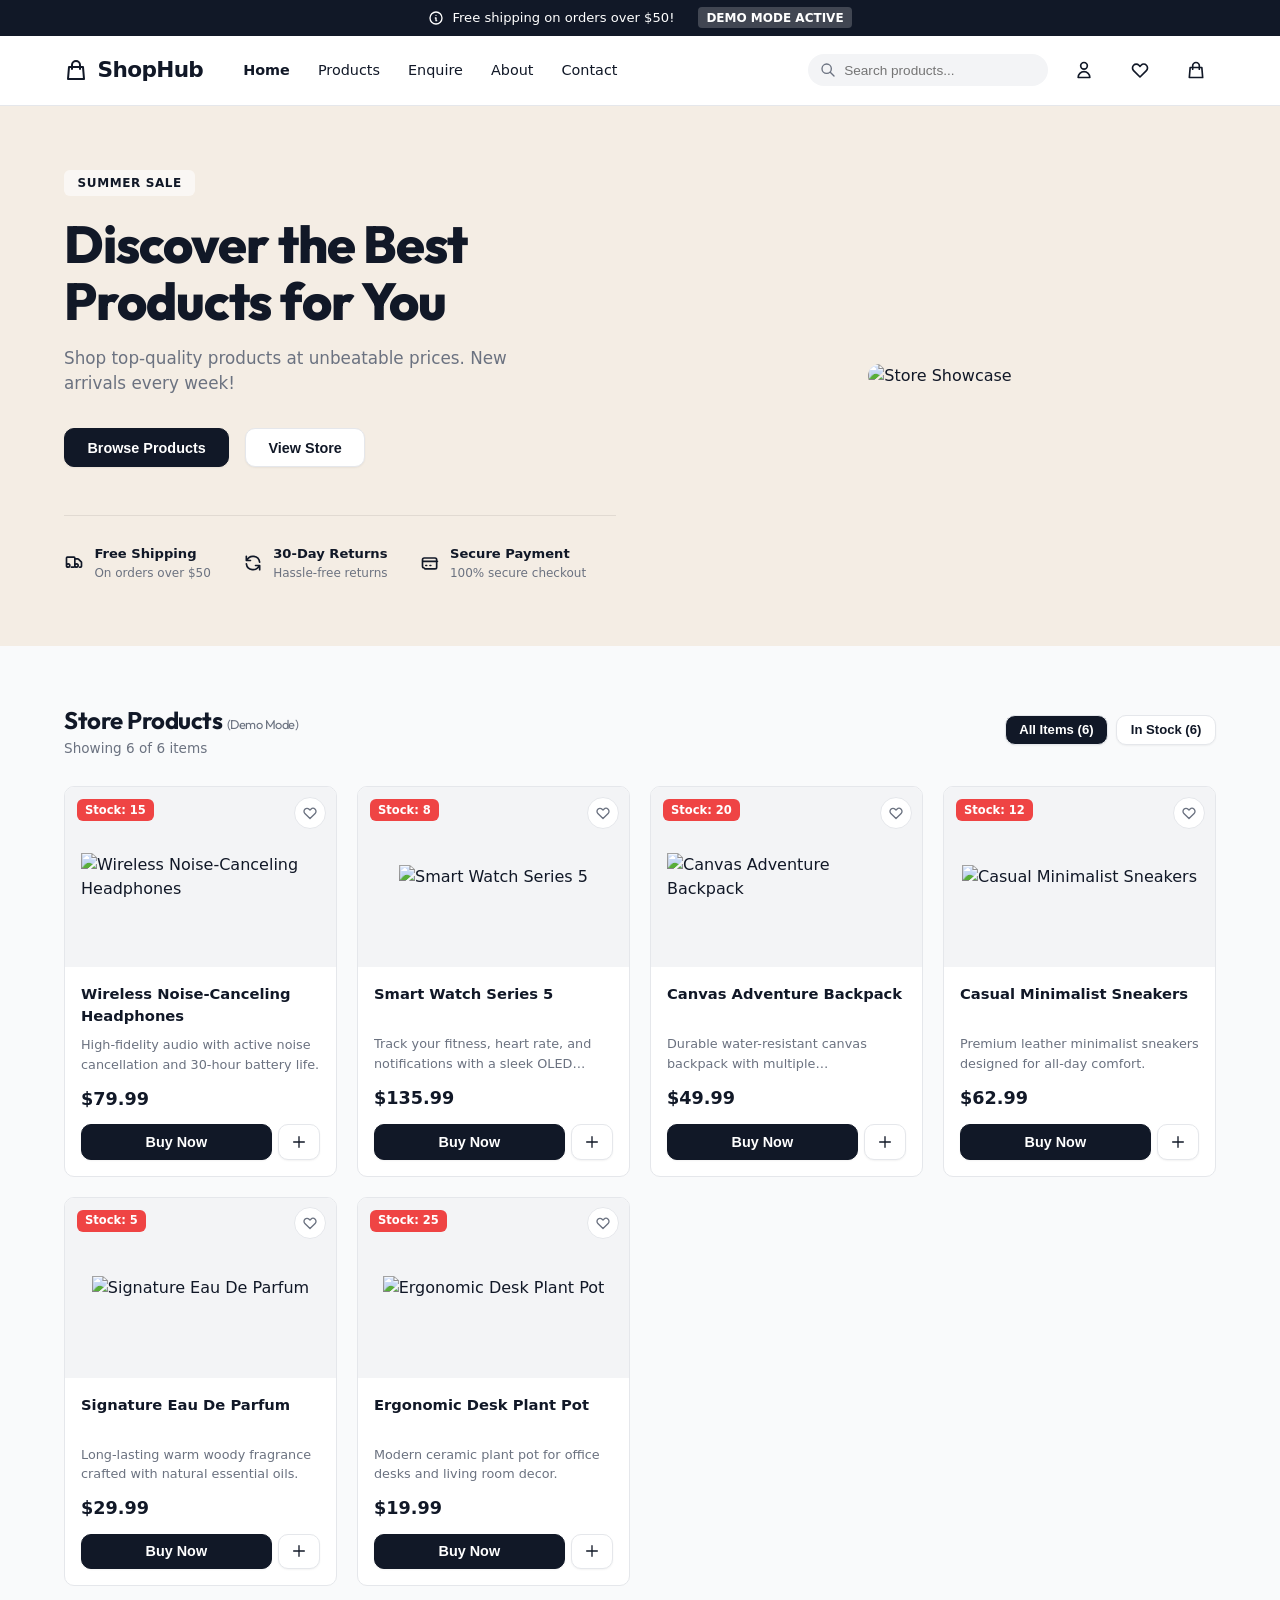
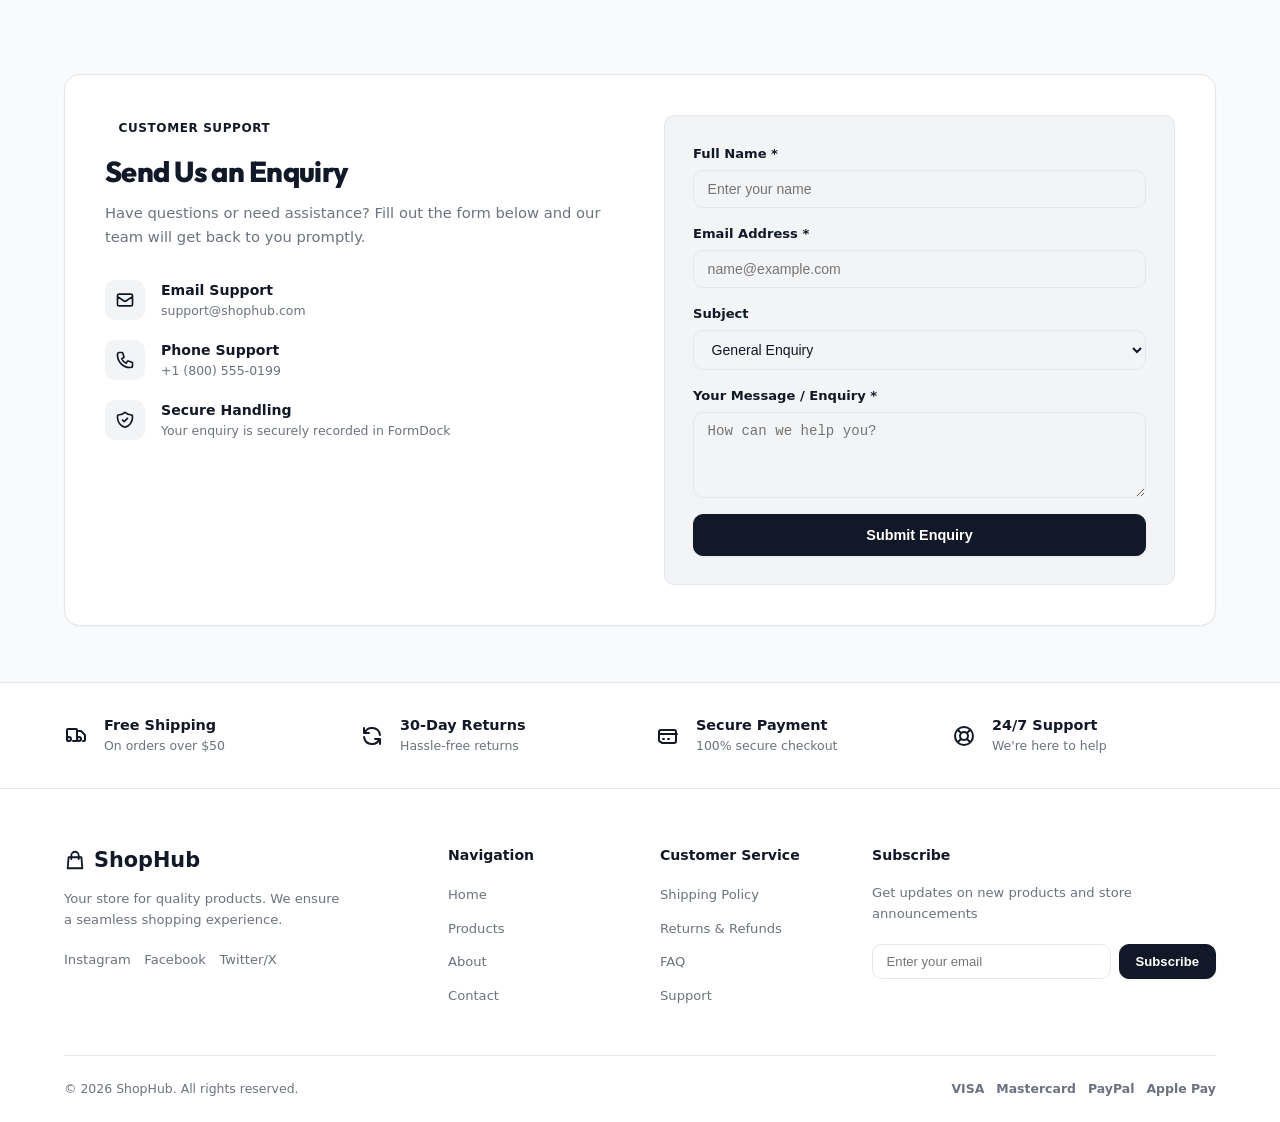
==== store/index.html @ 4dea6c2a "First deployment of formdock studio, contains storefront, editing option and backend connection to m" ====
<!doctype html>
<html lang="en">
  <head>
    <meta charset="UTF-8" />
    <link rel="icon" type="image/svg+xml" href="./favicon.svg" />
    <meta name="viewport" content="width=device-width, initial-scale=1.0" />
    <title>FormDock EcoStore</title>
    <!-- Google Fonts -->
    <link rel="preconnect" href="https://fonts.googleapis.com">
    <link rel="preconnect" href="https://fonts.gstatic.com" crossorigin>
    <link href="https://fonts.googleapis.com/css2?family=Plus+Jakarta+Sans:wght@300;400;500;600;700;800&family=Outfit:wght@400;500;600;700;800&display=swap" rel="stylesheet">
    <!-- Unbundled Runtime Config -->
    <script src="./config.js"></script>
    <script type="module" crossorigin src="./assets/index-DB-L5WWd.js"></script>
    <link rel="stylesheet" crossorigin href="./assets/index-Cwi1FvGC.css">
  </head>
  <body>
    <div id="root"></div>
  </body>
</html>
---- store/assets/index-Cwi1FvGC.css ----
:root{--ui-color:#111827;--hero-bg:#f4ede4;--btn-bg:#111827;--btn-text:#fff;--btn-sec-bg:#fff;--btn-sec-text:#111827;--bg-page:#f9fafb;--bg-card:#fff;--bg-subtle:#f3f4f6;--border-color:#e5e7eb;--border-color-dark:#d1d5db;--text-main:#111827;--text-muted:#6b7280;--text-dim:#9ca3af;--radius-sm:6px;--radius-md:10px;--radius-lg:16px;--radius-full:9999px;--shadow-sm:0 1px 2px 0 #0000000d;--shadow-md:0 4px 6px -1px #00000012, 0 2px 4px -1px #0000000a;--shadow-lg:0 10px 15px -3px #00000014, 0 4px 6px -2px #00000008;--transition-fast:.15s cubic-bezier(.4, 0, .2, 1);--transition-normal:.25s cubic-bezier(.4, 0, .2, 1)}*{box-sizing:border-box;margin:0;padding:0}body{background-color:var(--bg-page);color:var(--text-main);-webkit-font-smoothing:antialiased;min-height:100vh;font-family:Plus Jakarta Sans,-apple-system,BlinkMacSystemFont,Segoe UI,Roboto,sans-serif;line-height:1.5;overflow-x:hidden}h1,h2,h3,h4,h5,h6{letter-spacing:-.02em;color:var(--text-main);font-family:Outfit,Plus Jakarta Sans,sans-serif;font-weight:700}::-webkit-scrollbar{width:6px;height:6px}::-webkit-scrollbar-track{background:#f1f1f1}::-webkit-scrollbar-thumb{background:#c1c1c1;border-radius:3px}::-webkit-scrollbar-thumb:hover{background:#a8a8a8}.btn-primary{background-color:var(--btn-bg);color:var(--btn-text);border:1px solid var(--btn-bg);border-radius:var(--radius-md);cursor:pointer;transition:all var(--transition-fast);box-shadow:var(--shadow-sm);justify-content:center;align-items:center;gap:.5rem;padding:.65rem 1.4rem;font-size:.9rem;font-weight:600;text-decoration:none;display:inline-flex}.btn-primary:hover{opacity:.9;box-shadow:var(--shadow-md);transform:translateY(-1px)}.btn-primary:active{transform:translateY(0)}.btn-primary:disabled{opacity:.5;cursor:not-allowed;box-shadow:none;transform:none}.btn-secondary{background-color:var(--btn-sec-bg);color:var(--btn-sec-text);border:1px solid var(--border-color);border-radius:var(--radius-md);cursor:pointer;transition:all var(--transition-fast);box-shadow:var(--shadow-sm);justify-content:center;align-items:center;gap:.5rem;padding:.65rem 1.4rem;font-size:.9rem;font-weight:600;display:inline-flex}.btn-secondary:hover{background-color:var(--bg-subtle);border-color:var(--border-color-dark);transform:translateY(-1px)}.btn-secondary:disabled{opacity:.5;cursor:not-allowed;transform:none}.app-container{background-color:var(--bg-page);min-height:100vh;font-family:var(--font-family,inherit);font-size:var(--base-font-size,16px);flex-direction:column;display:flex}.announcement-bar{background-color:var(--ui-color);color:#fff;text-align:center;justify-content:center;align-items:center;gap:.5rem;padding:.45rem 1rem;font-size:.82rem;font-weight:500;display:flex}.navbar{position:var(--nav-position,sticky);z-index:40;border-bottom:1px solid var(--border-color);background:#fff;justify-content:space-between;align-items:center;height:70px;padding:0 4rem;display:flex;top:0}.nav-left{align-items:center;gap:2.5rem;display:flex}.nav-brand{color:var(--text-main);letter-spacing:-.03em;align-items:center;gap:.6rem;font-size:1.35rem;font-weight:800;text-decoration:none;display:flex}.brand-icon-wrap{color:var(--ui-color);justify-content:center;align-items:center;display:flex}.nav-links{align-items:center;gap:1.75rem;list-style:none;display:flex}.nav-link{color:var(--text-main);transition:color var(--transition-fast);font-size:.9rem;font-weight:500;text-decoration:none}.nav-link:hover,.nav-link.active{color:var(--ui-color);font-weight:600}.nav-right{align-items:center;gap:1rem;display:flex}.nav-search{width:240px;position:relative}.nav-search-input{background-color:var(--bg-subtle);border-radius:var(--radius-full);width:100%;color:var(--text-main);transition:all var(--transition-fast);border:1px solid #0000;outline:none;padding:.45rem 1rem .45rem 2.2rem;font-size:.85rem}.nav-search-input:focus{border-color:var(--border-color-dark);background-color:#fff;width:280px;box-shadow:0 0 0 2px #1118270d}.nav-search-icon{color:var(--text-muted);pointer-events:none;position:absolute;top:50%;left:.75rem;transform:translateY(-50%)}.icon-btn{color:var(--text-main);cursor:pointer;width:40px;height:40px;transition:background-color var(--transition-fast);background:0 0;border:none;border-radius:50%;justify-content:center;align-items:center;display:flex;position:relative}.icon-btn:hover{background-color:var(--bg-subtle)}.cart-badge{background-color:var(--ui-color);color:#fff;border-radius:50%;justify-content:center;align-items:center;width:18px;height:18px;font-size:.7rem;font-weight:700;display:flex;position:absolute;top:2px;right:2px}.hero-section{background-color:var(--hero-bg);padding:4rem;position:relative;overflow:hidden}.hero-inner{grid-template-columns:1fr 1fr;align-items:center;gap:3rem;max-width:1280px;margin:0 auto;display:grid}.hero-tag{color:var(--text-main);border-radius:var(--radius-sm);letter-spacing:.05em;text-transform:uppercase;background-color:#fff9;margin-bottom:1.25rem;padding:.25rem .85rem;font-size:.75rem;font-weight:700;display:inline-block}.hero-title{color:var(--text-main);margin-bottom:1rem;font-size:3.25rem;font-weight:800;line-height:1.1}.hero-subtitle{color:var(--text-muted);max-width:480px;margin-bottom:2rem;font-size:1.05rem}.hero-btn-group{align-items:center;gap:1rem;margin-bottom:3rem;display:flex}.hero-features{border-top:1px solid #00000014;align-items:center;gap:2rem;padding-top:1.75rem;display:flex}.hero-feature-item{align-items:center;gap:.65rem;display:flex}.hero-feature-icon{color:var(--text-main)}.hero-feature-title{color:var(--text-main);font-size:.82rem;font-weight:700}.hero-feature-desc{color:var(--text-muted);font-size:.75rem}.hero-image-wrap{justify-content:center;align-items:center;display:flex;position:relative}.hero-img{object-fit:contain;border-radius:var(--radius-lg);max-width:100%;height:auto;max-height:420px}.hero-floating-badge{border-radius:var(--radius-md);box-shadow:var(--shadow-lg);text-align:center;background:#fff;padding:1rem 1.25rem;position:absolute;top:10px;right:20px}.badge-small{color:var(--text-muted);font-size:.75rem;font-weight:600}.badge-large{color:var(--text-main);font-size:1.6rem;font-weight:800;line-height:1.1}.section-container{width:100%;max-width:1280px;margin:3.5rem auto;padding:0 4rem}.section-header{justify-content:space-between;align-items:center;margin-bottom:1.75rem;display:flex}.section-title{font-size:1.5rem;font-weight:700}.section-link{color:var(--text-main);align-items:center;gap:.3rem;font-size:.88rem;font-weight:600;text-decoration:none;display:flex}.section-link:hover{color:var(--ui-color)}.categories-grid{grid-template-columns:repeat(6,1fr);gap:1.25rem;display:grid}.category-card{border-radius:var(--radius-md);text-align:center;border:1px solid var(--border-color);transition:all var(--transition-fast);cursor:pointer;background:#fff;padding:1rem}.category-card:hover{box-shadow:var(--shadow-md);border-color:var(--border-color-dark);transform:translateY(-3px)}.category-img-wrap{background-color:var(--bg-subtle);border-radius:var(--radius-sm);justify-content:center;align-items:center;width:100%;height:110px;margin-bottom:.75rem;display:flex;overflow:hidden}.category-img{object-fit:contain;max-width:85%;max-height:85%}.category-title{margin-bottom:.15rem;font-size:.9rem;font-weight:700}.category-count{color:var(--text-muted);font-size:.78rem}.products-grid{grid-template-columns:repeat(5,1fr);gap:1.25rem;display:grid}.product-card{border:1px solid var(--border-color);border-radius:var(--radius-md);transition:all var(--transition-fast);background:#fff;flex-direction:column;display:flex;position:relative;overflow:hidden}.product-card:hover{box-shadow:var(--shadow-md);transform:translateY(-4px)}.discount-badge{color:#fff;border-radius:var(--radius-sm);z-index:2;background-color:#ef4444;padding:.15rem .5rem;font-size:.72rem;font-weight:700;position:absolute;top:.75rem;left:.75rem}.wishlist-btn{border:1px solid var(--border-color);cursor:pointer;width:32px;height:32px;color:var(--text-muted);z-index:2;transition:all var(--transition-fast);background:#fff;border-radius:50%;justify-content:center;align-items:center;display:flex;position:absolute;top:.6rem;right:.6rem}.wishlist-btn:hover{color:#ef4444;border-color:#fca5a5}.product-img-wrap{background-color:var(--bg-subtle);justify-content:center;align-items:center;width:100%;height:180px;padding:1rem;display:flex;overflow:hidden}.product-img{object-fit:contain;max-width:100%;max-height:100%;transition:transform .3s}.product-card:hover .product-img{transform:scale(1.05)}.product-info{flex-direction:column;flex:1;padding:1rem;display:flex}.star-rating{color:#f59e0b;align-items:center;gap:.2rem;margin-bottom:.4rem;font-size:.75rem;display:flex}.rating-count{color:var(--text-dim);margin-left:.2rem;font-size:.72rem}.product-title{color:var(--text-main);-webkit-line-clamp:2;-webkit-box-orient:vertical;min-height:2.7rem;margin-bottom:.5rem;font-size:.92rem;font-weight:700;display:-webkit-box;overflow:hidden}.price-row{align-items:baseline;gap:.5rem;margin-top:auto;margin-bottom:.75rem;display:flex}.price-current{color:var(--text-main);font-size:1.1rem;font-weight:800}.price-old{color:var(--text-dim);font-size:.82rem;text-decoration:line-through}.banners-grid{grid-template-columns:1.2fr 1fr 1fr;gap:1.25rem;display:grid}.banner-card{border-radius:var(--radius-md);justify-content:space-between;align-items:center;padding:2rem;display:flex;position:relative;overflow:hidden}.banner-1{color:#fff;background-color:#273729}.banner-2{color:var(--text-main);background-color:#f3eee8}.banner-3{color:var(--text-main);background-color:#e8eff6}.banner-content{z-index:2}.banner-tag{opacity:.85;text-transform:uppercase;margin-bottom:.5rem;font-size:.75rem;font-weight:600}.banner-title{margin-bottom:.4rem;font-size:1.5rem;font-weight:800;line-height:1.2}.banner-sub{opacity:.8;margin-bottom:1.25rem;font-size:.82rem}.trust-bar{border-top:1px solid var(--border-color);border-bottom:1px solid var(--border-color);background:#fff;padding:2rem 4rem}.trust-inner{grid-template-columns:repeat(4,1fr);gap:2rem;max-width:1280px;margin:0 auto;display:grid}.trust-item{align-items:center;gap:1rem;display:flex}.trust-icon{color:var(--text-main);justify-content:center;align-items:center;display:flex}.trust-title{font-size:.9rem;font-weight:700}.trust-desc{color:var(--text-muted);font-size:.78rem}.footer{background:#fff;padding:3.5rem 4rem 1.5rem}.footer-inner{grid-template-columns:2fr 1fr 1fr 1fr 2fr;gap:2.5rem;max-width:1280px;margin:0 auto 3rem;display:grid}.footer-brand{align-items:center;gap:.5rem;margin-bottom:.75rem;font-size:1.3rem;font-weight:800;display:flex}.footer-bio{color:var(--text-muted);max-width:280px;margin-bottom:1.25rem;font-size:.82rem;line-height:1.6}.social-links{color:var(--text-muted);gap:.75rem;display:flex}.footer-col-title{margin-bottom:1rem;font-size:.88rem;font-weight:700}.footer-links{flex-direction:column;gap:.6rem;list-style:none;display:flex}.footer-link{color:var(--text-muted);transition:color var(--transition-fast);font-size:.82rem;text-decoration:none}.footer-link:hover{color:var(--text-main)}.newsletter-form{gap:.5rem;margin-top:.75rem;display:flex}.newsletter-input{border:1px solid var(--border-color);border-radius:var(--radius-md);outline:none;flex:1;padding:.55rem .85rem;font-size:.82rem}.footer-bottom{border-top:1px solid var(--border-color);max-width:1280px;color:var(--text-muted);justify-content:space-between;align-items:center;margin:0 auto;padding-top:1.5rem;font-size:.78rem;display:flex}.payment-icons{align-items:center;gap:.75rem;font-weight:700;display:flex}.modal-overlay{-webkit-backdrop-filter:blur(4px);backdrop-filter:blur(4px);z-index:50;background:#00000080;justify-content:center;align-items:center;width:100vw;height:100vh;padding:1.5rem;display:flex;position:fixed;top:0;left:0}.modal-card{border-radius:var(--radius-lg);width:100%;max-width:520px;max-height:90vh;box-shadow:var(--shadow-lg);background:#fff;padding:2rem;position:relative;overflow-y:auto}.modal-close{background:var(--bg-subtle);color:var(--text-main);cursor:pointer;border:none;border-radius:50%;justify-content:center;align-items:center;width:32px;height:32px;font-weight:700;display:flex;position:absolute;top:1.25rem;right:1.25rem}.cart-drawer-overlay{z-index:50;background:#0006;width:100vw;height:100vh;position:fixed;top:0;left:0}.cart-drawer{z-index:55;width:100%;max-width:400px;height:100vh;box-shadow:var(--shadow-lg);background:#fff;flex-direction:column;display:flex;position:fixed;top:0;right:0}.cart-header{border-bottom:1px solid var(--border-color);justify-content:space-between;align-items:center;padding:1.25rem 1.5rem;display:flex}.cart-body{flex-direction:column;flex:1;gap:1rem;padding:1.5rem;display:flex;overflow-y:auto}.cart-item{background:var(--bg-subtle);border-radius:var(--radius-md);align-items:center;gap:1rem;padding:.85rem;display:flex}.cart-item-img{border-radius:var(--radius-sm);object-fit:contain;background:#fff;width:56px;height:56px}.cart-item-details{flex:1}.cart-item-title{margin-bottom:.15rem;font-size:.88rem;font-weight:700}.cart-item-price{color:var(--text-main);font-size:.85rem;font-weight:800}.cart-item-qty{align-items:center;gap:.4rem;margin-top:.3rem;display:flex}.qty-btn{border:1px solid var(--border-color);color:var(--text-main);cursor:pointer;background:#fff;border-radius:4px;width:22px;height:22px;font-weight:700}.cart-footer{border-top:1px solid var(--border-color);flex-direction:column;gap:1rem;padding:1.5rem;display:flex}.cart-total-row{justify-content:space-between;align-items:center;font-size:1.1rem;font-weight:800;display:flex}.form-group{flex-direction:column;gap:.35rem;margin-bottom:1rem;display:flex}.form-label{color:var(--text-main);font-size:.82rem;font-weight:700}.form-input,.form-textarea{background:var(--bg-subtle);border:1px solid var(--border-color);border-radius:var(--radius-md);width:100%;color:var(--text-main);outline:none;padding:.65rem .85rem;font-size:.88rem}.form-input:focus,.form-textarea:focus{border-color:var(--border-color-dark);background:#fff}.form-textarea{resize:vertical;min-height:70px}.toast-container{z-index:100;flex-direction:column;gap:.5rem;display:flex;position:fixed;bottom:1.5rem;right:1.5rem}.toast{border-radius:var(--radius-md);color:#fff;box-shadow:var(--shadow-lg);background:#111827;align-items:center;gap:.6rem;padding:.85rem 1.25rem;font-size:.85rem;font-weight:600;display:flex}@media (width<=1024px){.navbar,.hero-section,.section-container,.trust-bar,.footer{padding-left:1.5rem;padding-right:1.5rem}.hero-inner{grid-template-columns:1fr}.categories-grid,.products-grid{grid-template-columns:repeat(3,1fr)}.banners-grid{grid-template-columns:1fr}.footer-inner{grid-template-columns:1fr 1fr}}@media (width<=640px){.nav-links,.nav-search{display:none}.categories-grid,.products-grid,.trust-inner{grid-template-columns:repeat(2,1fr)}}.enquiry-section{margin-top:2rem;margin-bottom:3.5rem}.enquiry-card{border:1px solid var(--border-color);border-radius:var(--radius-lg);box-shadow:var(--shadow-sm);background:#fff;grid-template-columns:1fr 1fr;gap:3rem;padding:2.5rem;display:grid}.enquiry-title{color:var(--text-main);margin-bottom:.75rem;font-size:1.8rem;font-weight:800;line-height:1.25}.enquiry-subtitle{color:var(--text-muted);margin-bottom:2rem;font-size:.92rem;line-height:1.6}.enquiry-features-list{flex-direction:column;gap:1.25rem;margin-top:1rem;display:flex}.enquiry-feature-item{align-items:center;gap:1rem;display:flex}.enquiry-feature-icon{border-radius:var(--radius-md);background-color:var(--bg-subtle);width:40px;height:40px;color:var(--ui-color);flex-shrink:0;justify-content:center;align-items:center;display:flex}.enquiry-form-col{background-color:var(--bg-subtle);border-radius:var(--radius-md);border:1px solid var(--border-color);padding:1.75rem}.enquiry-success-box{text-align:center;flex-direction:column;align-items:center;padding:2rem 1rem;display:flex}.enquiry-success-icon{background:#10b9811a;border-radius:50%;justify-content:center;align-items:center;width:60px;height:60px;margin-bottom:1rem;display:flex}@media (width<=768px){.enquiry-card{grid-template-columns:1fr;gap:2rem;padding:1.5rem}}
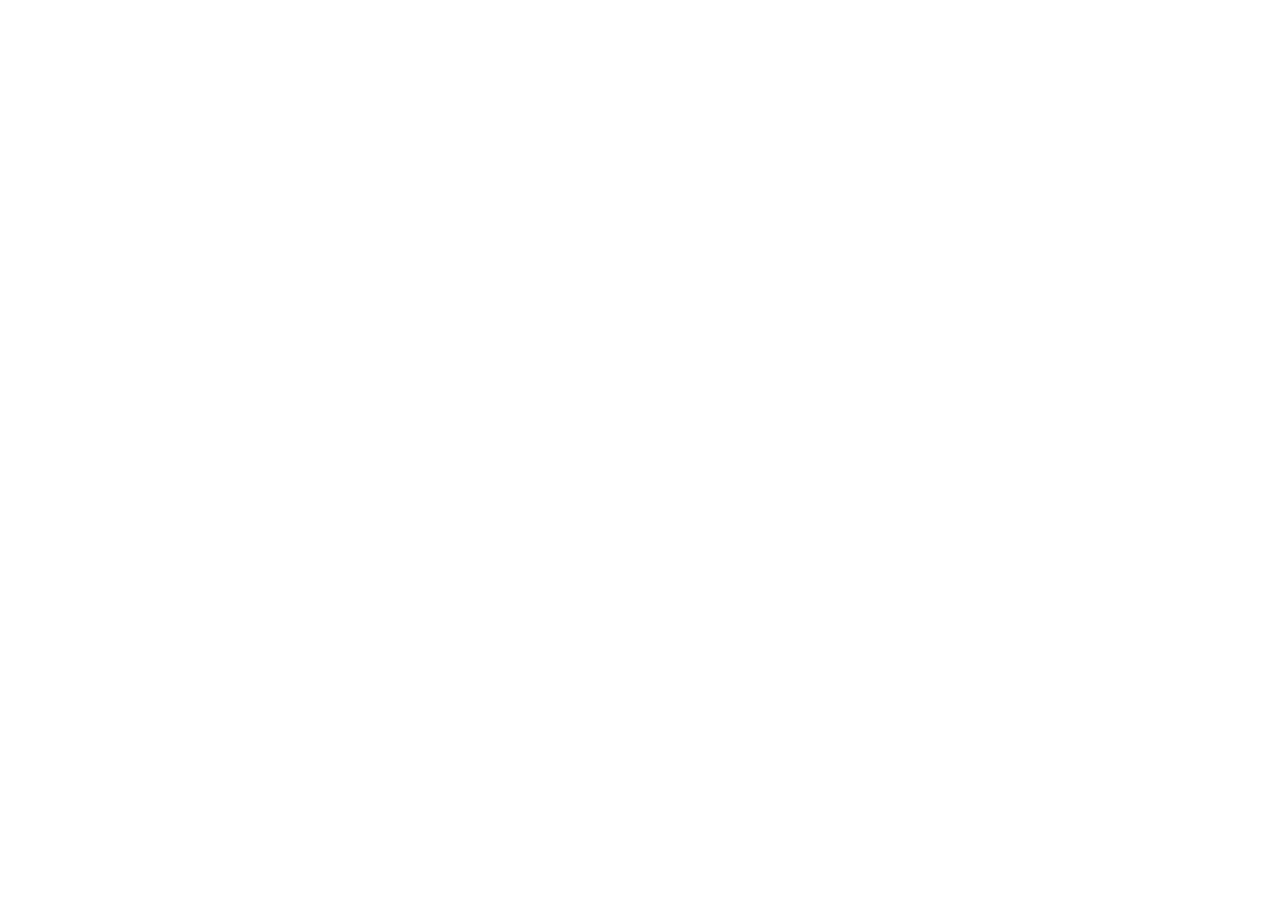
==== commit 18bc56c8: "updated" ====
--- a/store/index.html
+++ b/store/index.html
@@ -2,7 +2,7 @@
 <html lang="en">
   <head>
     <meta charset="UTF-8" />
-    <link rel="icon" type="image/svg+xml" href="./favicon.svg" />
+    <link rel="icon" type="image/svg+xml" href="/favicon.svg" />
     <meta name="viewport" content="width=device-width, initial-scale=1.0" />
     <title>FormDock EcoStore</title>
     <!-- Google Fonts -->
@@ -10,9 +10,9 @@
     <link rel="preconnect" href="https://fonts.gstatic.com" crossorigin>
     <link href="https://fonts.googleapis.com/css2?family=Plus+Jakarta+Sans:wght@300;400;500;600;700;800&family=Outfit:wght@400;500;600;700;800&display=swap" rel="stylesheet">
     <!-- Unbundled Runtime Config -->
-    <script src="./config.js"></script>
-    <script type="module" crossorigin src="./assets/index-DB-L5WWd.js"></script>
-    <link rel="stylesheet" crossorigin href="./assets/index-Cwi1FvGC.css">
+    <script src="/config.js"></script>
+    <script type="module" crossorigin src="/assets/index-BSyZBbpe.js"></script>
+    <link rel="stylesheet" crossorigin href="/assets/index-kYD2Bnkf.css">
   </head>
   <body>
     <div id="root"></div>
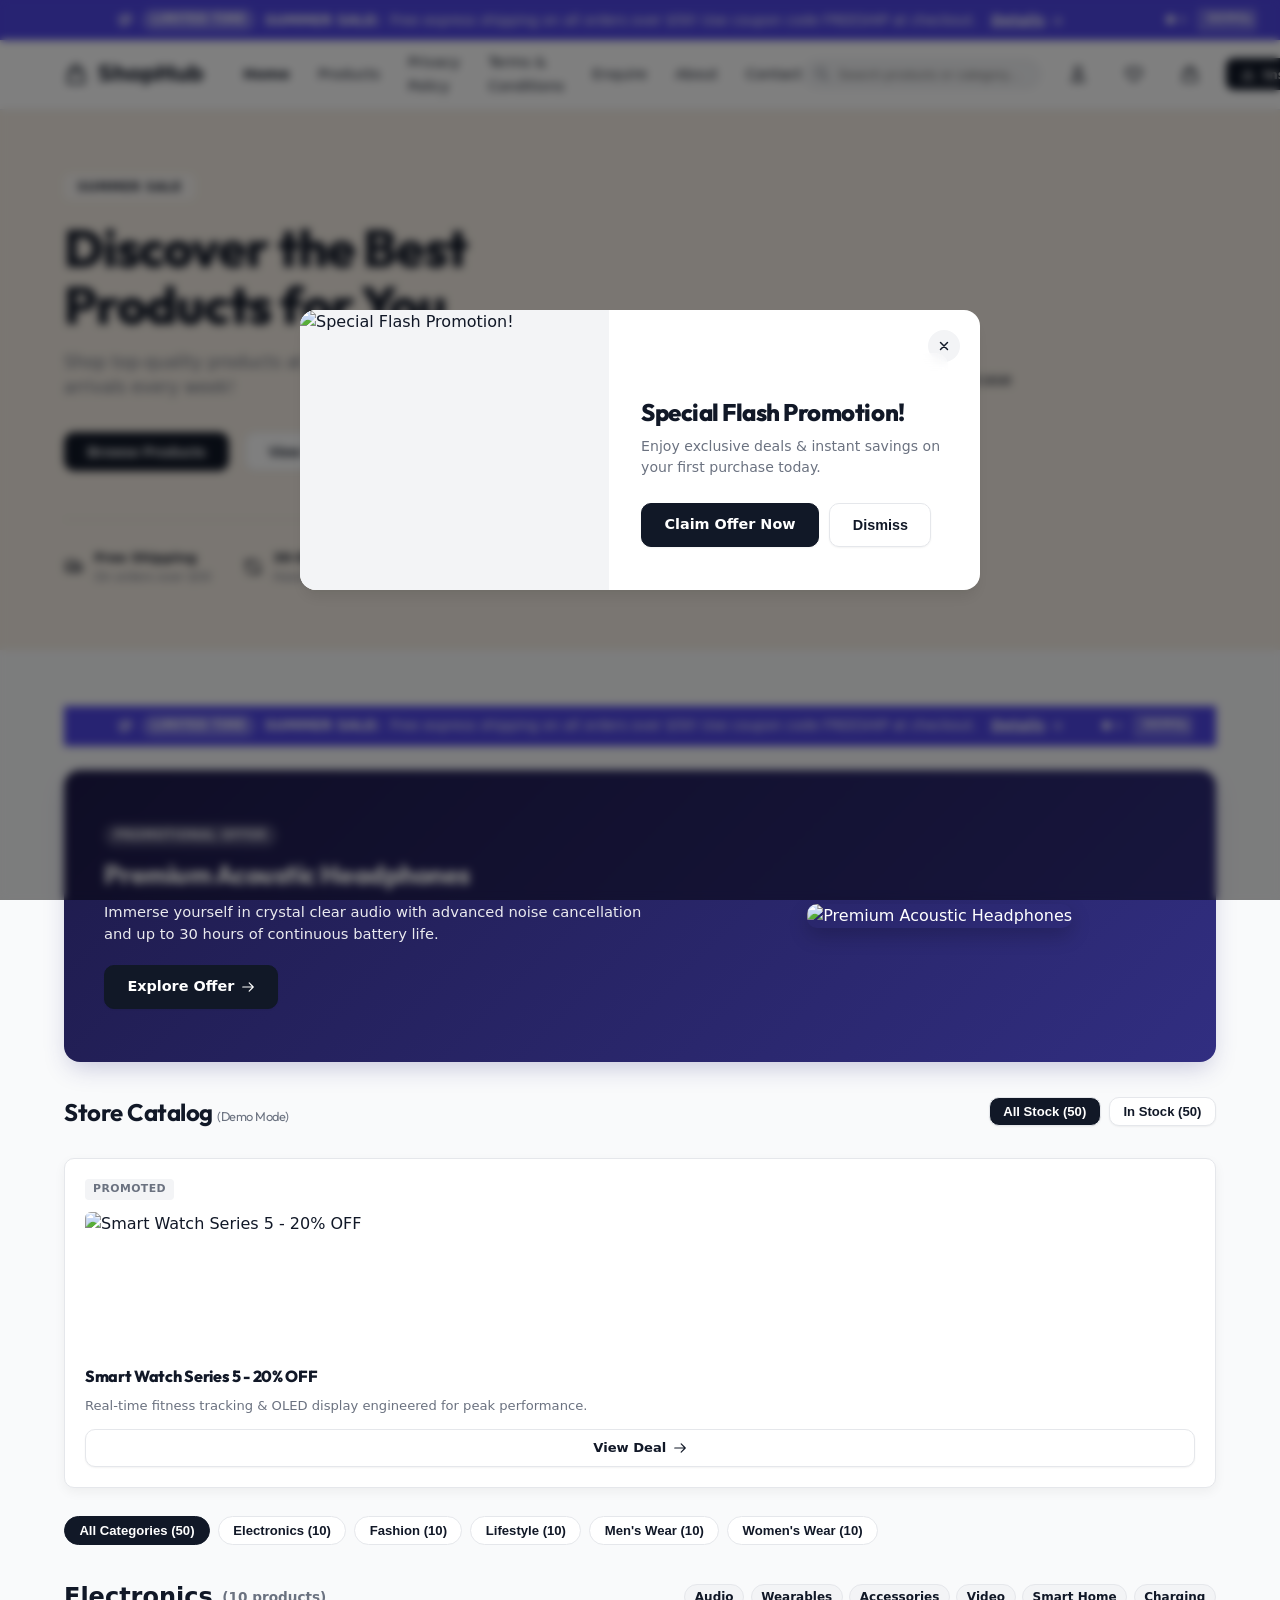
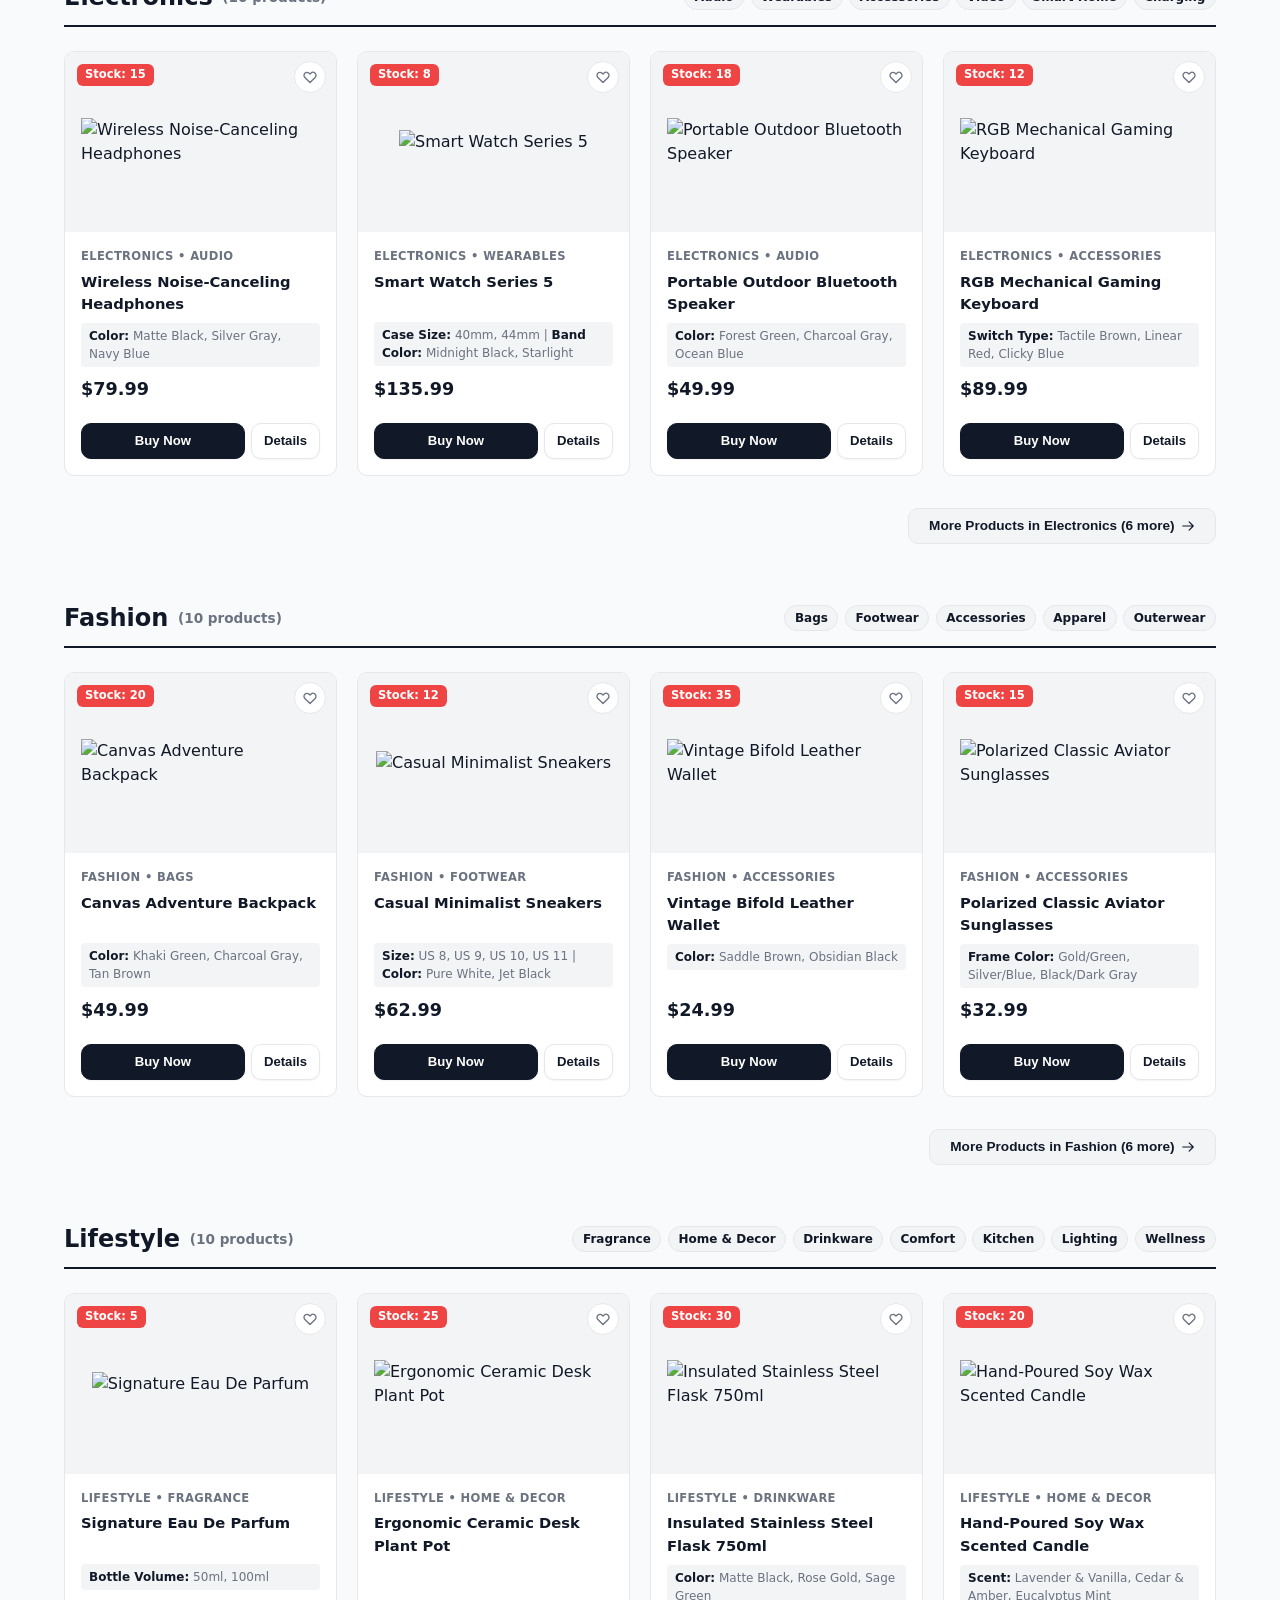
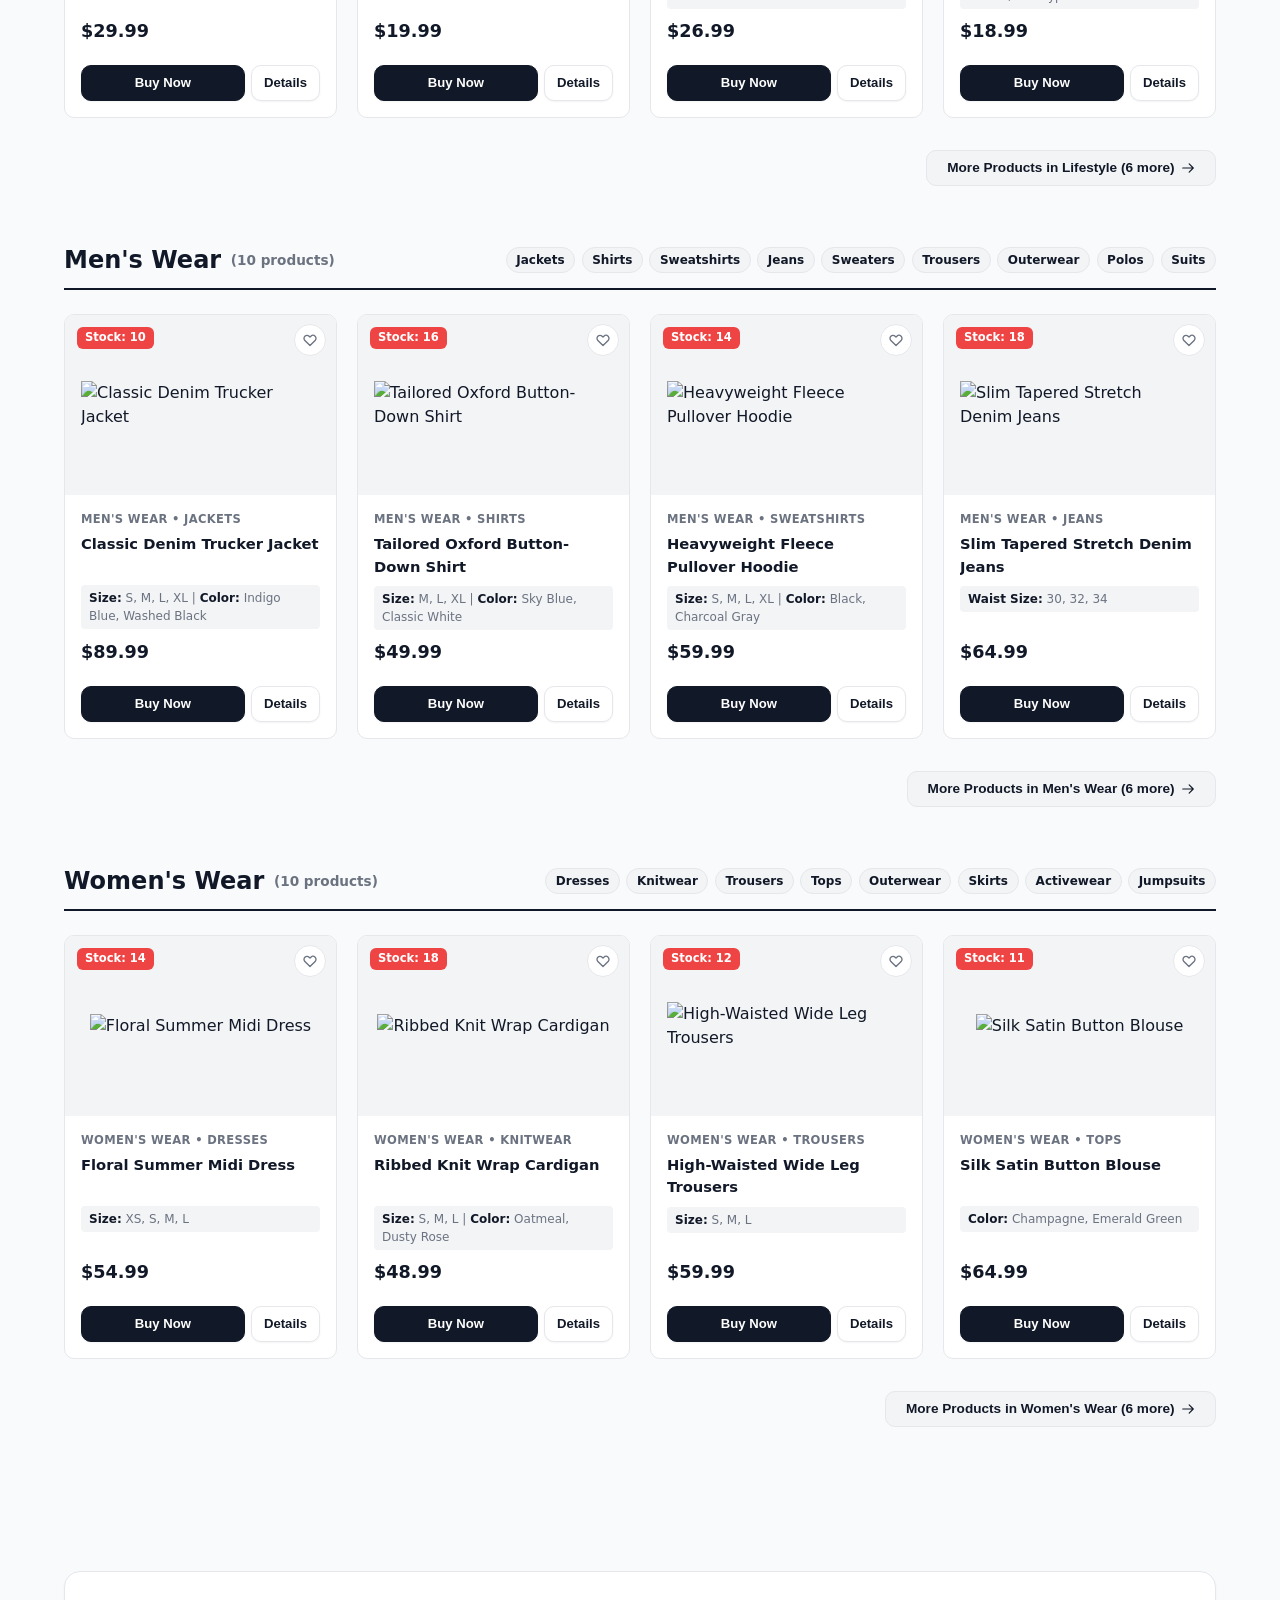
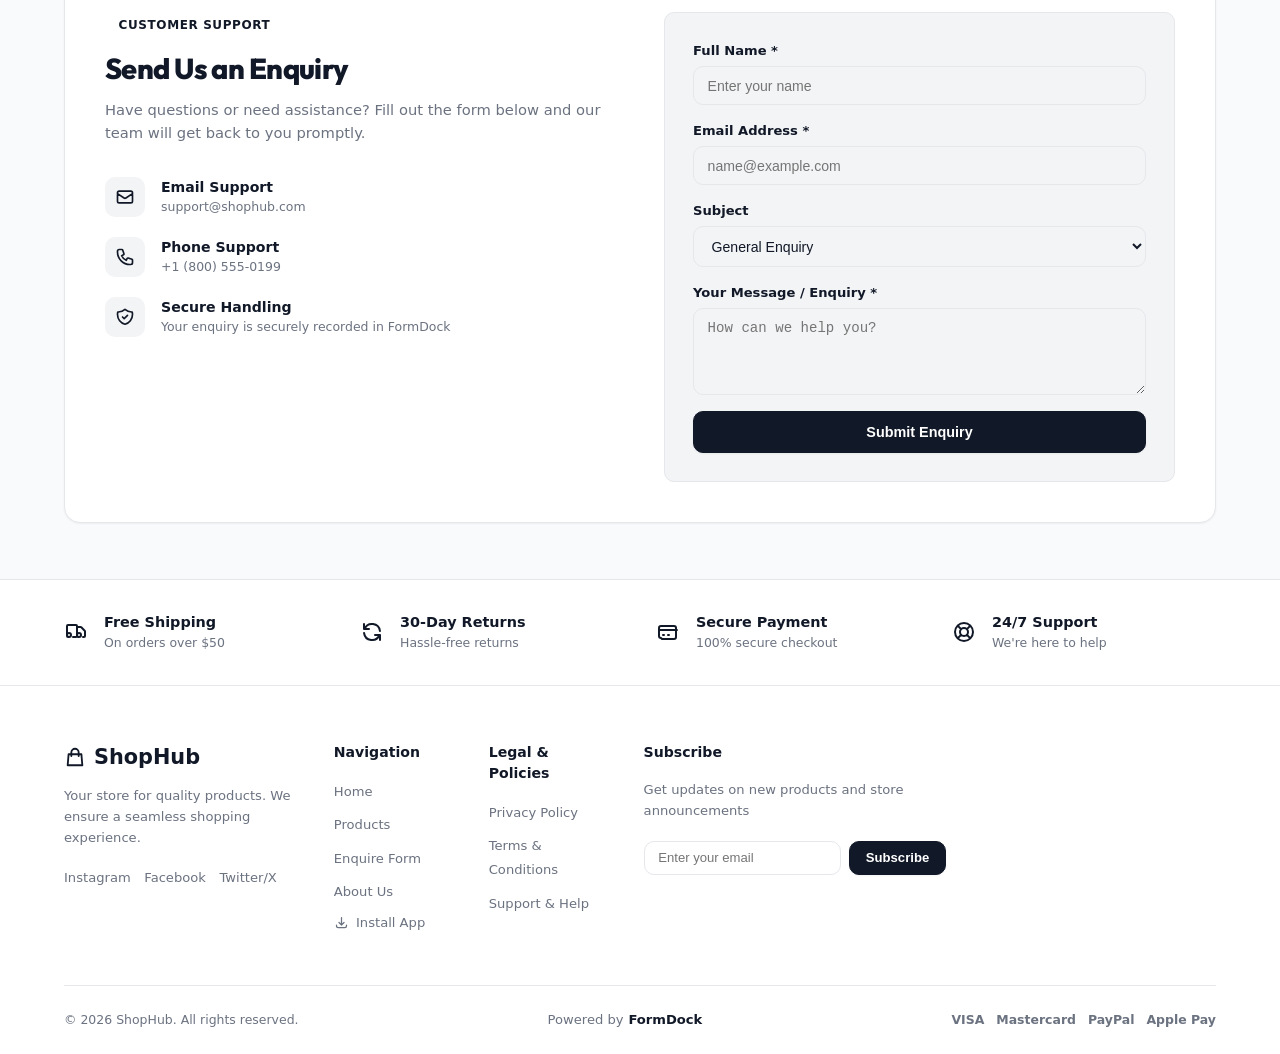
==== commit 432eca70: "bug fix on site update" ====
--- a/store/index.html
+++ b/store/index.html
@@ -2,17 +2,62 @@
 <html lang="en">
   <head>
     <meta charset="UTF-8" />
-    <link rel="icon" type="image/svg+xml" href="/favicon.svg" />
+    <link rel="icon" type="image/svg+xml" href="./favicon.svg" />
     <meta name="viewport" content="width=device-width, initial-scale=1.0" />
     <title>FormDock EcoStore</title>
+    <!-- PWA Manifest & Meta Tags -->
+    <link rel="manifest" id="manifest-link" href="manifest.webmanifest" />
+    <meta name="theme-color" id="theme-color-meta" content="#111827" />
+    <meta name="mobile-web-app-capable" content="yes" />
+    <meta name="apple-mobile-web-app-capable" content="yes" />
+    <meta name="apple-mobile-web-app-status-bar-style" content="default" />
+    <meta name="apple-mobile-web-app-title" id="apple-app-title" content="FormDock EcoStore" />
+    <link rel="apple-touch-icon" href="apple-touch-icon.png" />
+
     <!-- Google Fonts -->
     <link rel="preconnect" href="https://fonts.googleapis.com">
     <link rel="preconnect" href="https://fonts.gstatic.com" crossorigin>
     <link href="https://fonts.googleapis.com/css2?family=Plus+Jakarta+Sans:wght@300;400;500;600;700;800&family=Outfit:wght@400;500;600;700;800&display=swap" rel="stylesheet">
+    <!-- Razorpay Checkout SDK -->
+    <script src="https://checkout.razorpay.com/v1/checkout.js"></script>
     <!-- Unbundled Runtime Config -->
-    <script src="/config.js"></script>
-    <script type="module" crossorigin src="/assets/index-BSyZBbpe.js"></script>
-    <link rel="stylesheet" crossorigin href="/assets/index-kYD2Bnkf.css">
+    <script src="config.js"></script>
+    <script>
+      (function() {
+        try {
+          var cfg = window.APP_CONFIG;
+          if (cfg) {
+            if (cfg.shopName) {
+              document.title = cfg.shopName;
+              var appleTitle = document.getElementById('apple-app-title');
+              if (appleTitle) appleTitle.content = cfg.shopName;
+            }
+            var themeColor = cfg.buttonColor || cfg.uiColor || '#111827';
+            var metaTheme = document.getElementById('theme-color-meta');
+            if (metaTheme) metaTheme.content = themeColor;
+
+            if (cfg.shopName) {
+              fetch('manifest.webmanifest')
+                .then(function(res) { return res.json(); })
+                .then(function(manifest) {
+                  manifest.name = cfg.shopName;
+                  manifest.short_name = cfg.shopName.length > 12 ? cfg.shopName.substring(0, 12) : cfg.shopName;
+                  if (themeColor) manifest.theme_color = themeColor;
+                  var blob = new Blob([JSON.stringify(manifest)], { type: 'application/manifest+json' });
+                  var manifestURL = URL.createObjectURL(blob);
+                  var link = document.getElementById('manifest-link');
+                  if (link) link.href = manifestURL;
+                })
+                .catch(function() {});
+            }
+          }
+        } catch (e) {
+          console.warn('[PWA] Config sync error:', e);
+        }
+      })();
+    </script>
+    <script type="module" crossorigin src="./assets/index-C3HhAa6N.js"></script>
+    <link rel="stylesheet" crossorigin href="./assets/index-DJAMBf5a.css">
   </head>
   <body>
     <div id="root"></div>
--- a/store/assets/index-DJAMBf5a.css
+++ b/store/assets/index-DJAMBf5a.css
@@ -0,0 +1 @@
+:root{--ui-color:#111827;--hero-bg:#f4ede4;--btn-bg:#111827;--btn-text:#fff;--btn-sec-bg:#fff;--btn-sec-text:#111827;--bg-page:#f9fafb;--bg-card:#fff;--bg-subtle:#f3f4f6;--border-color:#e5e7eb;--border-color-dark:#d1d5db;--text-main:#111827;--text-muted:#6b7280;--text-dim:#9ca3af;--radius-sm:6px;--radius-md:10px;--radius-lg:16px;--radius-full:9999px;--shadow-sm:0 1px 2px 0 #0000000d;--shadow-md:0 4px 6px -1px #00000012, 0 2px 4px -1px #0000000a;--shadow-lg:0 10px 15px -3px #00000014, 0 4px 6px -2px #00000008;--transition-fast:.15s cubic-bezier(.4, 0, .2, 1);--transition-normal:.25s cubic-bezier(.4, 0, .2, 1)}*{box-sizing:border-box;margin:0;padding:0}body{background-color:var(--bg-page);color:var(--text-main);-webkit-font-smoothing:antialiased;min-height:100vh;font-family:Plus Jakarta Sans,-apple-system,BlinkMacSystemFont,Segoe UI,Roboto,sans-serif;line-height:1.5;overflow-x:hidden}h1,h2,h3,h4,h5,h6{letter-spacing:-.02em;color:var(--text-main);font-family:Outfit,Plus Jakarta Sans,sans-serif;font-weight:700}::-webkit-scrollbar{width:6px;height:6px}::-webkit-scrollbar-track{background:#f1f1f1}::-webkit-scrollbar-thumb{background:#c1c1c1;border-radius:3px}::-webkit-scrollbar-thumb:hover{background:#a8a8a8}.btn-primary{background-color:var(--btn-bg);color:var(--btn-text);border:1px solid var(--btn-bg);border-radius:var(--radius-md);cursor:pointer;transition:all var(--transition-fast);box-shadow:var(--shadow-sm);justify-content:center;align-items:center;gap:.5rem;padding:.65rem 1.4rem;font-size:.9rem;font-weight:600;text-decoration:none;display:inline-flex}.btn-primary:hover{opacity:.9;box-shadow:var(--shadow-md);transform:translateY(-1px)}.btn-primary:active{transform:translateY(0)}.btn-primary:disabled{opacity:.5;cursor:not-allowed;box-shadow:none;transform:none}.btn-secondary{background-color:var(--btn-sec-bg);color:var(--btn-sec-text);border:1px solid var(--border-color);border-radius:var(--radius-md);cursor:pointer;transition:all var(--transition-fast);box-shadow:var(--shadow-sm);justify-content:center;align-items:center;gap:.5rem;padding:.65rem 1.4rem;font-size:.9rem;font-weight:600;display:inline-flex}.btn-secondary:hover{background-color:var(--bg-subtle);border-color:var(--border-color-dark);transform:translateY(-1px)}.btn-secondary:disabled{opacity:.5;cursor:not-allowed;transform:none}.app-container{background-color:var(--bg-page);min-height:100vh;font-family:var(--font-family,inherit);font-size:var(--base-font-size,16px);flex-direction:column;display:flex}.announcement-bar{background-color:var(--ui-color);color:#fff;text-align:center;justify-content:center;align-items:center;gap:.5rem;padding:.45rem 1rem;font-size:.82rem;font-weight:500;display:flex}.navbar{position:var(--nav-position,sticky);z-index:40;border-bottom:1px solid var(--border-color);background:#fff;justify-content:space-between;align-items:center;height:70px;padding:0 4rem;display:flex;top:0}.nav-left{align-items:center;gap:2.5rem;display:flex}.nav-brand{color:var(--text-main);letter-spacing:-.03em;align-items:center;gap:.6rem;font-size:1.35rem;font-weight:800;text-decoration:none;display:flex}.brand-icon-wrap{color:var(--ui-color);justify-content:center;align-items:center;display:flex}.nav-links{align-items:center;gap:1.75rem;list-style:none;display:flex}.nav-link{color:var(--text-main);transition:color var(--transition-fast);font-size:.9rem;font-weight:500;text-decoration:none}.nav-link:hover,.nav-link.active{color:var(--ui-color);font-weight:600}.nav-right{align-items:center;gap:1rem;display:flex}.nav-search{width:240px;position:relative}.nav-search-input{background-color:var(--bg-subtle);border-radius:var(--radius-full);width:100%;color:var(--text-main);transition:all var(--transition-fast);border:1px solid #0000;outline:none;padding:.45rem 1rem .45rem 2.2rem;font-size:.85rem}.nav-search-input:focus{border-color:var(--border-color-dark);background-color:#fff;width:280px;box-shadow:0 0 0 2px #1118270d}.nav-search-icon{color:var(--text-muted);pointer-events:none;position:absolute;top:50%;left:.75rem;transform:translateY(-50%)}.mobile-search-bar{border-bottom:1px solid var(--border-color,#e5e7eb);width:100%;box-shadow:var(--shadow-sm,0 1px 2px 0 #0000000d);background-color:#fff;padding:.6rem .85rem;display:none;position:relative}.mobile-search-input{background-color:var(--bg-subtle,#f3f4f6);border:1px solid var(--border-color,#e5e7eb);border-radius:var(--radius-full,9999px);width:100%;color:var(--text-main,#111827);outline:none;padding:.5rem 2.2rem;font-size:.85rem;transition:all .2s}.mobile-search-input:focus{border-color:var(--ui-color,#2563eb);background-color:#fff;box-shadow:0 0 0 2px #2563eb1a}.mobile-search-icon{color:var(--text-muted,#6b7280);pointer-events:none;position:absolute;top:50%;left:1.5rem;transform:translateY(-50%)}.mobile-search-clear{color:var(--text-muted);cursor:pointer;background:0 0;border:none;font-size:.82rem;position:absolute;top:50%;right:1.5rem;transform:translateY(-50%)}.icon-btn{color:var(--text-main);cursor:pointer;width:40px;height:40px;transition:background-color var(--transition-fast);background:0 0;border:none;border-radius:50%;justify-content:center;align-items:center;display:flex;position:relative}.icon-btn:hover{background-color:var(--bg-subtle)}.cart-badge{background-color:var(--ui-color);color:#fff;border-radius:50%;justify-content:center;align-items:center;width:18px;height:18px;font-size:.7rem;font-weight:700;display:flex;position:absolute;top:2px;right:2px}.hero-section{background-color:var(--hero-bg);padding:4rem;position:relative;overflow:hidden}.hero-inner{grid-template-columns:1fr 1fr;align-items:center;gap:3rem;max-width:1280px;margin:0 auto;display:grid}.hero-tag{color:var(--text-main);border-radius:var(--radius-sm);letter-spacing:.05em;text-transform:uppercase;background-color:#fff9;margin-bottom:1.25rem;padding:.25rem .85rem;font-size:.75rem;font-weight:700;display:inline-block}.hero-title{color:var(--text-main);margin-bottom:1rem;font-size:3.25rem;font-weight:800;line-height:1.1}.hero-subtitle{color:var(--text-muted);max-width:480px;margin-bottom:2rem;font-size:1.05rem}.hero-btn-group{align-items:center;gap:1rem;margin-bottom:3rem;display:flex}.hero-features{border-top:1px solid #00000014;align-items:center;gap:2rem;padding-top:1.75rem;display:flex}.hero-feature-item{align-items:center;gap:.65rem;display:flex}.hero-feature-icon{color:var(--text-main)}.hero-feature-title{color:var(--text-main);font-size:.82rem;font-weight:700}.hero-feature-desc{color:var(--text-muted);font-size:.75rem}.hero-image-wrap{justify-content:center;align-items:center;display:flex;position:relative}.hero-img{object-fit:contain;border-radius:var(--radius-lg);max-width:100%;height:auto;max-height:420px}.hero-floating-badge{border-radius:var(--radius-md);box-shadow:var(--shadow-lg);text-align:center;background:#fff;padding:1rem 1.25rem;position:absolute;top:10px;right:20px}.badge-small{color:var(--text-muted);font-size:.75rem;font-weight:600}.badge-large{color:var(--text-main);font-size:1.6rem;font-weight:800;line-height:1.1}.section-container{width:100%;max-width:1280px;margin:3.5rem auto;padding:0 4rem}.section-header{justify-content:space-between;align-items:center;margin-bottom:1.75rem;display:flex}.section-title{font-size:1.5rem;font-weight:700}.section-link{color:var(--text-main);align-items:center;gap:.3rem;font-size:.88rem;font-weight:600;text-decoration:none;display:flex}.section-link:hover{color:var(--ui-color)}.categories-grid{grid-template-columns:repeat(6,1fr);gap:1.25rem;display:grid}.category-card{border-radius:var(--radius-md);text-align:center;border:1px solid var(--border-color);transition:all var(--transition-fast);cursor:pointer;background:#fff;padding:1rem}.category-card:hover{box-shadow:var(--shadow-md);border-color:var(--border-color-dark);transform:translateY(-3px)}.category-img-wrap{background-color:var(--bg-subtle);border-radius:var(--radius-sm);justify-content:center;align-items:center;width:100%;height:110px;margin-bottom:.75rem;display:flex;overflow:hidden}.category-img{object-fit:contain;max-width:85%;max-height:85%}.category-title{margin-bottom:.15rem;font-size:.9rem;font-weight:700}.category-count{color:var(--text-muted);font-size:.78rem}.products-grid{grid-template-columns:repeat(var(--products-per-row,4), 1fr);gap:1.25rem;display:grid}.product-card{border:1px solid var(--border-color);border-radius:var(--radius-md);transition:all var(--transition-fast);background:#fff;flex-direction:column;display:flex;position:relative;overflow:hidden}.product-card:hover{box-shadow:var(--shadow-md);transform:translateY(-4px)}.discount-badge{color:#fff;border-radius:var(--radius-sm);z-index:2;background-color:#ef4444;padding:.15rem .5rem;font-size:.72rem;font-weight:700;position:absolute;top:.75rem;left:.75rem}.wishlist-btn{border:1px solid var(--border-color);cursor:pointer;width:32px;height:32px;color:var(--text-muted);z-index:2;transition:all var(--transition-fast);background:#fff;border-radius:50%;justify-content:center;align-items:center;display:flex;position:absolute;top:.6rem;right:.6rem}.wishlist-btn:hover{color:#ef4444;border-color:#fca5a5}.product-img-wrap{background-color:var(--bg-subtle);justify-content:center;align-items:center;width:100%;height:180px;padding:1rem;display:flex;overflow:hidden}.product-img{object-fit:contain;max-width:100%;max-height:100%;transition:transform .3s}.product-card:hover .product-img{transform:scale(1.05)}.product-info{flex-direction:column;flex:1;padding:1rem;display:flex}.star-rating{color:#f59e0b;align-items:center;gap:.2rem;margin-bottom:.4rem;font-size:.75rem;display:flex}.rating-count{color:var(--text-dim);margin-left:.2rem;font-size:.72rem}.product-title{color:var(--text-main);-webkit-line-clamp:2;-webkit-box-orient:vertical;min-height:2.7rem;margin-bottom:.5rem;font-size:.92rem;font-weight:700;display:-webkit-box;overflow:hidden}.price-row{align-items:baseline;gap:.5rem;margin-top:auto;margin-bottom:.75rem;display:flex}.price-current{color:var(--text-main);font-size:1.1rem;font-weight:800}.price-old{color:var(--text-dim);font-size:.82rem;text-decoration:line-through}.banners-grid{grid-template-columns:1.2fr 1fr 1fr;gap:1.25rem;display:grid}.banner-card{border-radius:var(--radius-md);justify-content:space-between;align-items:center;padding:2rem;display:flex;position:relative;overflow:hidden}.banner-1{color:#fff;background-color:#273729}.banner-2{color:var(--text-main);background-color:#f3eee8}.banner-3{color:var(--text-main);background-color:#e8eff6}.banner-content{z-index:2}.banner-tag{opacity:.85;text-transform:uppercase;margin-bottom:.5rem;font-size:.75rem;font-weight:600}.banner-title{margin-bottom:.4rem;font-size:1.5rem;font-weight:800;line-height:1.2}.banner-sub{opacity:.8;margin-bottom:1.25rem;font-size:.82rem}.trust-bar{border-top:1px solid var(--border-color);border-bottom:1px solid var(--border-color);background:#fff;padding:2rem 4rem}.trust-inner{grid-template-columns:repeat(4,1fr);gap:2rem;max-width:1280px;margin:0 auto;display:grid}.trust-item{align-items:center;gap:1rem;display:flex}.trust-icon{color:var(--text-main);justify-content:center;align-items:center;display:flex}.trust-title{font-size:.9rem;font-weight:700}.trust-desc{color:var(--text-muted);font-size:.78rem}.footer{background:#fff;padding:3.5rem 4rem 1.5rem}.footer-inner{grid-template-columns:2fr 1fr 1fr 1fr 2fr;gap:2.5rem;max-width:1280px;margin:0 auto 3rem;display:grid}.footer-brand{align-items:center;gap:.5rem;margin-bottom:.75rem;font-size:1.3rem;font-weight:800;display:flex}.footer-bio{color:var(--text-muted);max-width:280px;margin-bottom:1.25rem;font-size:.82rem;line-height:1.6}.social-links{color:var(--text-muted);gap:.75rem;display:flex}.footer-col-title{margin-bottom:1rem;font-size:.88rem;font-weight:700}.footer-links{flex-direction:column;gap:.6rem;list-style:none;display:flex}.footer-link{color:var(--text-muted);transition:color var(--transition-fast);font-size:.82rem;text-decoration:none}.footer-link:hover{color:var(--text-main)}.newsletter-form{gap:.5rem;margin-top:.75rem;display:flex}.newsletter-input{border:1px solid var(--border-color);border-radius:var(--radius-md);outline:none;flex:1;padding:.55rem .85rem;font-size:.82rem}.footer-bottom{border-top:1px solid var(--border-color);max-width:1280px;color:var(--text-muted);justify-content:space-between;align-items:center;margin:0 auto;padding-top:1.5rem;font-size:.78rem;display:flex}.payment-icons{align-items:center;gap:.75rem;font-weight:700;display:flex}.powered-by-tag{color:var(--text-muted);align-items:center;gap:.3rem;font-size:.82rem;font-weight:500;display:flex}.powered-by-brand{color:var(--ui-color,#2563eb);font-weight:700}.powered-by-bar{text-align:center;background-color:var(--bg-subtle,#f8fafc);border-top:1px solid var(--border-color,#e2e8f0);color:var(--text-muted,#64748b);letter-spacing:.01em;padding:.85rem 1rem;font-size:.85rem}.powered-by-bar strong{color:var(--ui-color,#2563eb);font-weight:700}.modal-overlay{-webkit-backdrop-filter:blur(4px);backdrop-filter:blur(4px);z-index:50;background:#00000080;justify-content:center;align-items:center;width:100vw;height:100vh;padding:1.5rem;display:flex;position:fixed;top:0;left:0}.modal-close{background:var(--bg-subtle);color:var(--text-main);cursor:pointer;border:none;border-radius:50%;justify-content:center;align-items:center;width:32px;height:32px;font-weight:700;display:flex;position:absolute;top:1.25rem;right:1.25rem}.cart-drawer-overlay{z-index:50;background:#0006;width:100vw;height:100vh;position:fixed;top:0;left:0}.cart-drawer{z-index:55;width:100%;max-width:400px;height:100vh;box-shadow:var(--shadow-lg);background:#fff;flex-direction:column;display:flex;position:fixed;top:0;right:0}.cart-header{border-bottom:1px solid var(--border-color);justify-content:space-between;align-items:center;padding:1.25rem 1.5rem;display:flex}.cart-body{flex-direction:column;flex:1;gap:1rem;padding:1.5rem;display:flex;overflow-y:auto}.cart-item{background:var(--bg-subtle);border-radius:var(--radius-md);align-items:center;gap:1rem;padding:.85rem;display:flex}.cart-item-img{border-radius:var(--radius-sm);object-fit:contain;background:#fff;width:56px;height:56px}.cart-item-details{flex:1}.cart-item-title{margin-bottom:.15rem;font-size:.88rem;font-weight:700}.cart-item-price{color:var(--text-main);font-size:.85rem;font-weight:800}.cart-item-qty{align-items:center;gap:.4rem;margin-top:.3rem;display:flex}.qty-btn{border:1px solid var(--border-color);color:var(--text-main);cursor:pointer;background:#fff;border-radius:4px;width:22px;height:22px;font-weight:700}.cart-footer{border-top:1px solid var(--border-color);flex-direction:column;gap:1rem;padding:1.5rem;display:flex}.cart-total-row{justify-content:space-between;align-items:center;font-size:1.1rem;font-weight:800;display:flex}.form-group{flex-direction:column;gap:.35rem;margin-bottom:1rem;display:flex}.form-label{color:var(--text-main);font-size:.82rem;font-weight:700}.form-input,.form-textarea{background:var(--bg-subtle);border:1px solid var(--border-color);border-radius:var(--radius-md);width:100%;color:var(--text-main);outline:none;padding:.65rem .85rem;font-size:.88rem}.form-input:focus,.form-textarea:focus{border-color:var(--border-color-dark);background:#fff}.form-textarea{resize:vertical;min-height:70px}.toast-container{z-index:100;flex-direction:column;gap:.5rem;display:flex;position:fixed;bottom:1.5rem;right:1.5rem}.toast{border-radius:var(--radius-md);color:#fff;box-shadow:var(--shadow-lg);background:#111827;align-items:center;gap:.6rem;padding:.85rem 1.25rem;font-size:.85rem;font-weight:600;display:flex}.enquiry-section{margin-top:2rem;margin-bottom:3.5rem}.enquiry-card{border:1px solid var(--border-color);border-radius:var(--radius-lg);box-shadow:var(--shadow-sm);background:#fff;grid-template-columns:1fr 1fr;gap:3rem;padding:2.5rem;display:grid}.enquiry-title{color:var(--text-main);margin-bottom:.75rem;font-size:1.8rem;font-weight:800;line-height:1.25}.enquiry-subtitle{color:var(--text-muted);margin-bottom:2rem;font-size:.92rem;line-height:1.6}.enquiry-features-list{flex-direction:column;gap:1.25rem;margin-top:1rem;display:flex}.enquiry-feature-item{align-items:center;gap:1rem;display:flex}.enquiry-feature-icon{border-radius:var(--radius-md);background-color:var(--bg-subtle);width:40px;height:40px;color:var(--ui-color);flex-shrink:0;justify-content:center;align-items:center;display:flex}.enquiry-form-col{background-color:var(--bg-subtle);border-radius:var(--radius-md);border:1px solid var(--border-color);padding:1.75rem}.enquiry-success-box{text-align:center;flex-direction:column;align-items:center;padding:2rem 1rem;display:flex}.enquiry-success-icon{background:#10b9811a;border-radius:50%;justify-content:center;align-items:center;width:60px;height:60px;margin-bottom:1rem;display:flex}@media (width<=768px){.enquiry-card{grid-template-columns:1fr;gap:2rem;padding:1.5rem}}.category-products-group{margin-bottom:3.5rem}.category-group-header{border-bottom:2px solid var(--ui-color,#111827);justify-content:space-between;align-items:center;margin-bottom:1.5rem;padding-bottom:.6rem;display:flex}.category-group-title{color:var(--text-main,#111827);align-items:center;gap:.6rem;font-size:1.5rem;font-weight:800;display:flex}.category-group-count{color:var(--text-muted,#6b7280);font-size:.85rem;font-weight:600}.category-filter-bar{background:var(--bg-subtle,#f9fafb);border-radius:var(--radius-md,8px);border:1px solid var(--border-color,#e5e7eb);flex-direction:column;gap:.75rem;margin-bottom:2rem;padding:1rem 1.25rem;display:flex}.category-pills-row{white-space:nowrap;-webkit-overflow-scrolling:touch;scrollbar-width:none;align-items:center;gap:.5rem;padding-bottom:.35rem;display:flex;overflow-x:auto}.category-pills-row::-webkit-scrollbar{display:none}.category-pill{border:1px solid var(--border-color,#e5e7eb);color:var(--text-main,#111827);cursor:pointer;background-color:#fff;border-radius:9999px;flex-shrink:0;align-items:center;gap:.4rem;padding:.4rem .9rem;font-size:.82rem;font-weight:600;transition:all .2s;display:inline-flex}.category-pill:hover{border-color:var(--ui-color,#111827);background-color:#00000005}.category-pill.active{background-color:var(--ui-color,#111827);color:#fff;border-color:var(--ui-color,#111827)}.category-count-badge{background-color:#0000001a;border-radius:9999px;padding:.1rem .4rem;font-size:.72rem}.category-pill.active .category-count-badge{color:#fff;background-color:#ffffff40}.modal-card{border-radius:var(--radius-lg,12px);width:92vw;max-width:820px;max-height:90vh;box-shadow:var(--shadow-lg);background:#fff;padding:2rem;position:relative;overflow-y:auto}.modal-grid-layout{grid-template-columns:340px 1fr;align-items:start;gap:1.75rem;display:grid}@media (width<=728px){.modal-grid-layout{grid-template-columns:1fr}}.modal-grid-column{min-width:0}.product-description-box{color:var(--text-main,#111827);background:var(--bg-subtle,#f9fafb);border:1px solid var(--border-color,#e5e7eb);word-break:break-word;overflow-wrap:anywhere;border-radius:8px;max-height:160px;padding:.85rem;font-size:.85rem;line-height:1.55;overflow-y:auto}.gallery-main-stage{background:var(--bg-subtle,#f9fafb);border:1px solid var(--border-color,#e5e7eb);border-radius:12px;justify-content:center;align-items:center;width:100%;height:290px;display:flex;position:relative;overflow:hidden}.gallery-main-img{object-fit:contain;width:100%;height:100%;transition:all .3s}.gallery-nav-arrow{border:1px solid var(--border-color,#e5e7eb);cursor:pointer;width:34px;height:34px;color:var(--text-main,#111827);z-index:5;background:#fffffff2;border-radius:50%;justify-content:center;align-items:center;font-size:1.2rem;font-weight:700;transition:background .15s;display:flex;position:absolute;top:50%;transform:translateY(-50%);box-shadow:0 2px 8px #0000001f}.gallery-nav-arrow:hover{background:#fff;box-shadow:0 3px 10px #0003}.gallery-nav-arrow.prev{left:10px}.gallery-nav-arrow.next{right:10px}.gallery-counter-tag{color:#fff;z-index:5;background:#111827bf;border-radius:4px;padding:.2rem .55rem;font-size:.72rem;font-weight:700;position:absolute;bottom:10px;right:12px}.gallery-thumbnails-row{flex-direction:row;justify-content:center;align-items:center;gap:.5rem;width:100%;padding-top:.5rem;display:flex;overflow-x:auto}.gallery-thumb-btn{cursor:pointer;background:#fff;border-radius:6px;width:52px;min-width:52px;height:52px;padding:2px;transition:all .15s;overflow:hidden}.variant-group-label{color:var(--text-main,#111827);margin-bottom:.4rem;font-size:.82rem;font-weight:700}.variant-options-row{flex-wrap:wrap;gap:.45rem;display:flex}.variant-option-btn{border:1.5px solid var(--border-color,#d1d5db);color:var(--text-main,#374151);cursor:pointer;background-color:#fff;border-radius:6px;padding:.35rem .75rem;font-size:.8rem;font-weight:600;transition:all .15s}.variant-option-btn:hover{border-color:var(--ui-color,#111827)}.variant-option-btn.selected{background-color:var(--ui-color,#111827);color:#fff;border-color:var(--ui-color,#111827)}.product-category-tag{color:var(--text-muted,#6b7280);text-transform:uppercase;letter-spacing:.03em;margin-bottom:.35rem;font-size:.72rem;font-weight:600}.variant-chip{color:#3730a3;background-color:#e0e7ff;border-radius:4px;margin-top:.2rem;margin-right:.25rem;padding:.15rem .5rem;font-size:.72rem;font-weight:600;display:inline-block}.announcement-bar-dynamic{z-index:50;justify-content:center;align-items:center;width:100%;padding:.55rem 1.5rem;font-size:.85rem;font-weight:500;transition:all .3s;display:flex;position:relative;box-shadow:0 1px 3px #0000001a}.announcement-bar-content{text-align:center;flex-wrap:wrap;justify-content:center;align-items:center;gap:.6rem;max-width:1280px;margin:0 auto;display:flex}.announcement-badge-pill{color:inherit;letter-spacing:.04em;text-transform:uppercase;background:#ffffff40;border-radius:9999px;padding:.15rem .6rem;font-size:.72rem;font-weight:800}.announcement-link-btn{margin-left:.3rem;font-weight:700;text-decoration:underline;transition:opacity .15s}.announcement-link-btn:hover{opacity:.85}.announcement-dots-indicator{gap:.3rem;margin-left:.75rem;display:flex}.ann-dot-btn{cursor:pointer;background:#fff6;border:none;border-radius:50%;width:7px;height:7px;padding:0;transition:background .2s}.ann-dot-btn.active{background:#fff;transform:scale(1.2)}.announcement-demo-tag{letter-spacing:.05em;background:#fff3;border:1px solid #fff6;border-radius:4px;margin-left:.75rem;padding:.1rem .5rem;font-size:.7rem;font-weight:800}.announcement-close-btn{cursor:pointer;opacity:.8;background:0 0;border:none;border-radius:4px;padding:.2rem .5rem;font-size:1.25rem;line-height:1;transition:opacity .15s;position:absolute;top:50%;right:1rem;transform:translateY(-50%)}.announcement-close-btn:hover{opacity:1;background:#ffffff26}.ad-banner-card{color:#fff;border-radius:var(--radius-lg,12px);background:linear-gradient(135deg,#1e1b4b 0%,#312e81 100%);grid-template-columns:1.2fr 1fr;align-items:center;gap:2rem;padding:2.25rem 2.5rem;display:grid;position:relative;overflow:hidden;box-shadow:0 10px 25px -5px #312e8140}.ad-tag-badge{-webkit-backdrop-filter:blur(4px);backdrop-filter:blur(4px);color:#fff;letter-spacing:.05em;background:#fff3;border-radius:9999px;margin-bottom:.75rem;padding:.2rem .65rem;font-size:.72rem;font-weight:800;display:inline-block}.ad-banner-title{color:#fff;margin-bottom:.6rem;font-size:1.65rem;font-weight:800;line-height:1.2}.ad-banner-desc{opacity:.9;max-width:540px;margin-bottom:1.25rem;font-size:.92rem;line-height:1.5}.ad-banner-btn{text-decoration:none;display:inline-block}.ad-banner-img-wrap{border-radius:var(--radius-md,8px);justify-content:center;align-items:center;width:100%;height:220px;display:flex;overflow:hidden}.ad-banner-img{object-fit:cover;border-radius:var(--radius-md,8px);max-width:100%;max-height:100%;transition:transform .3s;box-shadow:0 8px 20px #0003}.ad-banner-card:hover .ad-banner-img{transform:scale(1.03)}.ad-sidebar-card{border:1px solid var(--border-color,#e5e7eb);border-radius:var(--radius-md,8px);background:#fff;flex-direction:column;gap:.5rem;padding:1.25rem;display:flex;position:relative;box-shadow:0 4px 12px #0000000d}.ad-tag-badge-sm{background:var(--bg-subtle,#f3f4f6);color:var(--text-muted,#6b7280);letter-spacing:.04em;border-radius:4px;align-self:flex-start;padding:.15rem .5rem;font-size:.68rem;font-weight:700}.ad-sidebar-img-wrap{border-radius:var(--radius-sm,6px);width:100%;height:140px;margin-top:.25rem;overflow:hidden}.ad-sidebar-img{object-fit:cover;width:100%;height:100%}.ad-sidebar-title{color:var(--text-main,#111827);margin-top:.25rem;font-size:1rem;font-weight:800}.ad-sidebar-desc{color:var(--text-muted,#6b7280);font-size:.82rem;line-height:1.45}.ad-sidebar-btn{text-align:center;margin-top:.4rem;padding:.5rem;font-size:.82rem;text-decoration:none;display:block}.ad-popup-overlay{z-index:100}.ad-popup-card{max-width:680px;padding:0;overflow:hidden}.ad-popup-grid{grid-template-columns:1fr 1.2fr;display:grid}.ad-popup-img-wrap{background:var(--bg-subtle,#f3f4f6);width:100%;height:100%;min-height:280px}.ad-popup-img{object-fit:cover;width:100%;height:100%}.ad-popup-body{flex-direction:column;justify-content:center;padding:2.25rem 2rem;display:flex}.ad-popup-title{color:var(--text-main,#111827);margin-top:.5rem;margin-bottom:.6rem;font-size:1.5rem;font-weight:800;line-height:1.25}.ad-popup-desc{color:var(--text-muted,#6b7280);margin-bottom:1.5rem;font-size:.88rem;line-height:1.5}.ad-popup-actions{gap:.65rem;display:flex}@media (width<=768px){.ad-banner-card{grid-template-columns:1fr;padding:1.5rem}.ad-popup-grid{grid-template-columns:1fr}.ad-popup-img-wrap{height:180px;min-height:180px}}.category-more-wrap{justify-content:flex-end;margin-top:1.25rem;padding-top:.75rem;display:flex}.category-more-btn{background-color:var(--bg-subtle,#f3f4f6);color:var(--ui-color,#111827);border:1.5px solid var(--border-color,#e5e7eb);border-radius:var(--radius-md,8px);cursor:pointer;align-items:center;gap:.5rem;padding:.6rem 1.25rem;font-size:.85rem;font-weight:700;text-decoration:none;transition:all .2s;display:inline-flex}.category-more-btn:hover{background-color:var(--ui-color,#111827);color:#fff;border-color:var(--ui-color,#111827);transform:translateY(-1px);box-shadow:0 4px 12px #0000001a}.category-view-header{border-bottom:1px solid var(--border-color,#e5e7eb);flex-wrap:wrap;justify-content:space-between;align-items:center;gap:1rem;margin-bottom:2rem;padding-bottom:1rem;display:flex}.category-view-title-group{flex-direction:column;gap:.35rem;display:flex}.category-view-title{color:var(--text-main,#111827);font-size:2rem;font-weight:800}.category-view-subtitle{color:var(--text-muted,#6b7280);font-size:.9rem}.page-back-btn{border:1px solid var(--border-color,#d1d5db);border-radius:var(--radius-md,8px);color:var(--text-main,#111827);cursor:pointer;background-color:#fff;align-items:center;gap:.4rem;padding:.55rem 1rem;font-size:.85rem;font-weight:700;text-decoration:none;transition:all .2s;display:inline-flex}.page-back-btn:hover{background-color:var(--ui-color,#111827);color:#fff;border-color:var(--ui-color,#111827)}.dedicated-legal-container{max-width:1180px;margin:2.5rem auto 5rem;padding:0 1.5rem}.legal-nav-bar{border:1px solid var(--border-color,#e5e7eb);border-radius:var(--radius-md,10px);background:#fff;flex-wrap:wrap;justify-content:space-between;align-items:center;gap:1rem;margin-bottom:1.75rem;padding:.85rem 1.25rem;display:flex;box-shadow:0 2px 8px #0000000a}.legal-tab-switcher{background:var(--bg-subtle,#f3f4f6);border:1px solid var(--border-color,#e5e7eb);border-radius:8px;padding:.25rem;display:flex}.legal-tab-btn{color:var(--text-muted,#6b7280);cursor:pointer;background:0 0;border:none;border-radius:6px;align-items:center;gap:.4rem;padding:.45rem 1.1rem;font-size:.82rem;font-weight:700;transition:all .2s;display:flex}.legal-tab-btn.active{color:var(--ui-color,#111827);background:#fff;box-shadow:0 1px 4px #0000001a}.legal-hero-banner{color:#fff;border-radius:var(--radius-lg,12px);background:linear-gradient(135deg,#111827 0%,#1f2937 100%);flex-wrap:wrap;justify-content:space-between;align-items:center;gap:1.5rem;margin-bottom:2.25rem;padding:2.75rem 2.5rem;display:flex;box-shadow:0 10px 25px -5px #11182740}.legal-hero-title{color:#fff;margin-top:.5rem;margin-bottom:.4rem;font-size:2.2rem;font-weight:800;line-height:1.2}.legal-hero-desc{color:#ffffffd1;font-size:.95rem;line-height:1.5}.legal-grid-layout{grid-template-columns:300px 1fr;align-items:start;gap:2rem;display:grid}@media (width<=900px){.legal-grid-layout{grid-template-columns:1fr}}.legal-sidebar-card{border:1px solid var(--border-color,#e5e7eb);border-radius:var(--radius-md,10px);background:#fff;padding:1.5rem;position:sticky;top:100px;box-shadow:0 2px 10px #00000008}.legal-sidebar-title{color:var(--text-main,#111827);border-bottom:1px solid var(--border-color,#e5e7eb);text-transform:uppercase;letter-spacing:.04em;margin-bottom:1rem;padding-bottom:.5rem;font-size:.9rem;font-weight:800}.legal-sidebar-list{flex-direction:column;gap:.75rem;display:flex}.legal-sidebar-item{color:var(--text-main,#374151);align-items:flex-start;gap:.65rem;font-size:.82rem;line-height:1.45;display:flex}.legal-sidebar-icon{color:#10b981;flex-shrink:0;margin-top:2px}.legal-document-card{border:1px solid var(--border-color,#e5e7eb);border-radius:var(--radius-lg,12px);background:#fff;padding:2.5rem;box-shadow:0 4px 20px #00000008}@media (width<=640px){.legal-document-card{padding:1.5rem}}.legal-content-body{color:var(--text-main,#374151);white-space:pre-wrap;word-break:break-word;font-size:.96rem;line-height:1.8}.legal-footer-box{border-top:1px solid var(--border-color,#e5e7eb);background:var(--bg-subtle,#f9fafb);border-radius:8px;flex-wrap:wrap;justify-content:space-between;align-items:center;gap:1rem;margin-top:2.5rem;padding:1.25rem 1.5rem;display:flex}@media (width<=1200px){.products-grid{grid-template-columns:repeat(min(var(--products-per-row,4), 4), 1fr);gap:1rem}}@media (width<=1024px){.navbar,.hero-section,.section-container,.trust-bar,.footer{padding-left:1.5rem;padding-right:1.5rem}.footer{padding-top:2.5rem;padding-bottom:1.5rem}.footer-inner{grid-template-columns:1fr 1fr;gap:2rem}.products-grid{grid-template-columns:repeat(min(var(--products-per-row,4), 3), 1fr);gap:.875rem}.trust-bar{padding:1.5rem}.trust-inner{grid-template-columns:repeat(2,1fr);gap:1.25rem}}@media (width<=768px){.enquiry-card{grid-template-columns:1fr!important;gap:1.75rem!important;padding:1.5rem!important}.enquiry-form-col{padding:1.25rem}.trust-inner{grid-template-columns:repeat(2,1fr);gap:1rem}.legal-grid-layout{grid-template-columns:1fr}.legal-hero-banner{flex-direction:column;align-items:flex-start;padding:1.75rem 1.25rem}.legal-footer-box{flex-direction:column;align-items:flex-start;gap:.75rem}}@media (width<=640px){.navbar{height:60px;padding-left:.85rem;padding-right:.85rem}.nav-brand{font-size:1.1rem}.hero-section{padding:2rem .85rem}.hero-title{font-size:1.45rem}.hero-subtitle{font-size:.85rem}.section-container,.trust-bar,.footer{padding-left:.85rem;padding-right:.85rem}.nav-links,.nav-search{display:none}.mobile-search-bar{align-items:center;display:flex}.categories-grid,.products-grid{grid-template-columns:repeat(2,1fr);gap:.65rem}.product-card{min-width:0}.product-img-wrap{height:140px;padding:.5rem}.product-info{padding:.65rem}.product-title{min-height:2.2rem;font-size:.82rem;line-height:1.25}.discount-badge{padding:.1rem .35rem;font-size:.65rem;top:.4rem;left:.4rem}.wishlist-btn{width:28px;height:28px;top:.4rem;right:.4rem}.enquiry-section{margin-top:1.5rem;margin-bottom:2.5rem}.enquiry-card{border-radius:var(--radius-md,10px);grid-template-columns:1fr!important;gap:1.5rem!important;padding:1.25rem 1rem!important}.enquiry-title{font-size:1.35rem}.enquiry-subtitle{margin-bottom:1.25rem;font-size:.85rem}.enquiry-features-list{gap:1rem}.enquiry-feature-item{gap:.75rem}.enquiry-form-col{padding:1rem}.form-group{margin-bottom:1rem}.form-input,.form-textarea{box-sizing:border-box;width:100%;padding:.55rem .75rem;font-size:.85rem}.trust-bar{padding:1.5rem .85rem}.trust-inner{grid-template-columns:1fr!important;gap:1rem!important}.trust-item{gap:.75rem}.footer{padding:2.5rem .85rem 1.25rem}.footer-inner{margin-bottom:2rem;grid-template-columns:1fr!important;gap:1.75rem!important}.footer-bio{max-width:100%;font-size:.85rem}.newsletter-form{gap:.5rem;width:100%;flex-direction:column!important}.newsletter-input{box-sizing:border-box;width:100%}.footer-bottom{text-align:center;flex-direction:column;align-items:center;gap:.85rem;padding-top:1.25rem}.payment-icons{flex-wrap:wrap;justify-content:center;gap:.5rem}.powered-by-tag{justify-content:center}.modal-overlay{align-items:flex-end;padding:.5rem}.modal-card{border-bottom-right-radius:0;border-bottom-left-radius:0;width:100%;max-height:88vh;padding:1.25rem 1rem}}@media (width<=380px){.products-grid,.categories-grid{grid-template-columns:repeat(2,1fr);gap:.45rem}.product-img-wrap{height:115px;padding:.35rem}.product-info{padding:.5rem}.product-title{min-height:2rem;font-size:.78rem}.price-current{font-size:.88rem}}.install-pwa-btn{background-color:var(--btn-bg,#111827);color:var(--btn-text,#fff);border-radius:var(--radius-custom,8px);cursor:pointer;white-space:nowrap;border:1px solid #0000;align-items:center;gap:.45rem;padding:.45rem .85rem;font-size:.82rem;font-weight:600;transition:all .2s;display:inline-flex}.install-pwa-btn:hover{opacity:.9;transform:translateY(-1px)}.install-pwa-text{font-family:var(--font-family,inherit)}@media (width<=640px){.install-pwa-text{display:none}.install-pwa-btn{border-radius:50%;padding:.45rem}}.install-modal-overlay{-webkit-backdrop-filter:blur(4px);backdrop-filter:blur(4px);z-index:10000;background-color:#0000008c;justify-content:center;align-items:center;padding:1rem;display:flex;position:fixed;inset:0}.install-modal-content{background:#fff;border-radius:16px;width:100%;max-width:480px;padding:1.5rem;position:relative;box-shadow:0 20px 25px -5px #00000026,0 10px 10px -5px #00000014}.install-modal-header{align-items:flex-start;gap:1rem;margin-bottom:1.25rem;display:flex}.install-modal-icon-wrap{background:var(--hero-bg,#f4ede4);width:44px;height:44px;color:var(--ui-color,#111827);border-radius:12px;flex-shrink:0;justify-content:center;align-items:center;display:flex}.install-modal-title{color:var(--text-main,#111827);margin:0 0 .25rem;font-size:1.15rem;font-weight:700}.install-modal-subtitle{color:var(--text-muted,#6b7280);margin:0;font-size:.85rem;line-height:1.4}.install-modal-close{color:#9ca3af;cursor:pointer;background:0 0;border:none;border-radius:6px;justify-content:center;align-items:center;margin-left:auto;padding:.25rem;transition:color .15s;display:flex}.install-modal-close:hover{color:#111827}.install-modal-body{flex-direction:column;gap:.75rem;margin-bottom:1.5rem;display:flex}.install-step-card{background:#f9fafb;border:1px solid #f3f4f6;border-radius:10px;align-items:flex-start;gap:.85rem;padding:.85rem 1rem;display:flex}.install-step-icon{background:var(--bg-subtle,#f1f5f9);width:36px;height:36px;color:var(--ui-color,#111827);border-radius:8px;flex-shrink:0;justify-content:center;align-items:center;display:flex}.install-step-text{color:#374151;flex-direction:column;gap:.2rem;font-size:.82rem;line-height:1.45;display:flex}.install-step-text strong{color:#111827}.install-modal-footer{gap:.75rem;display:flex}
